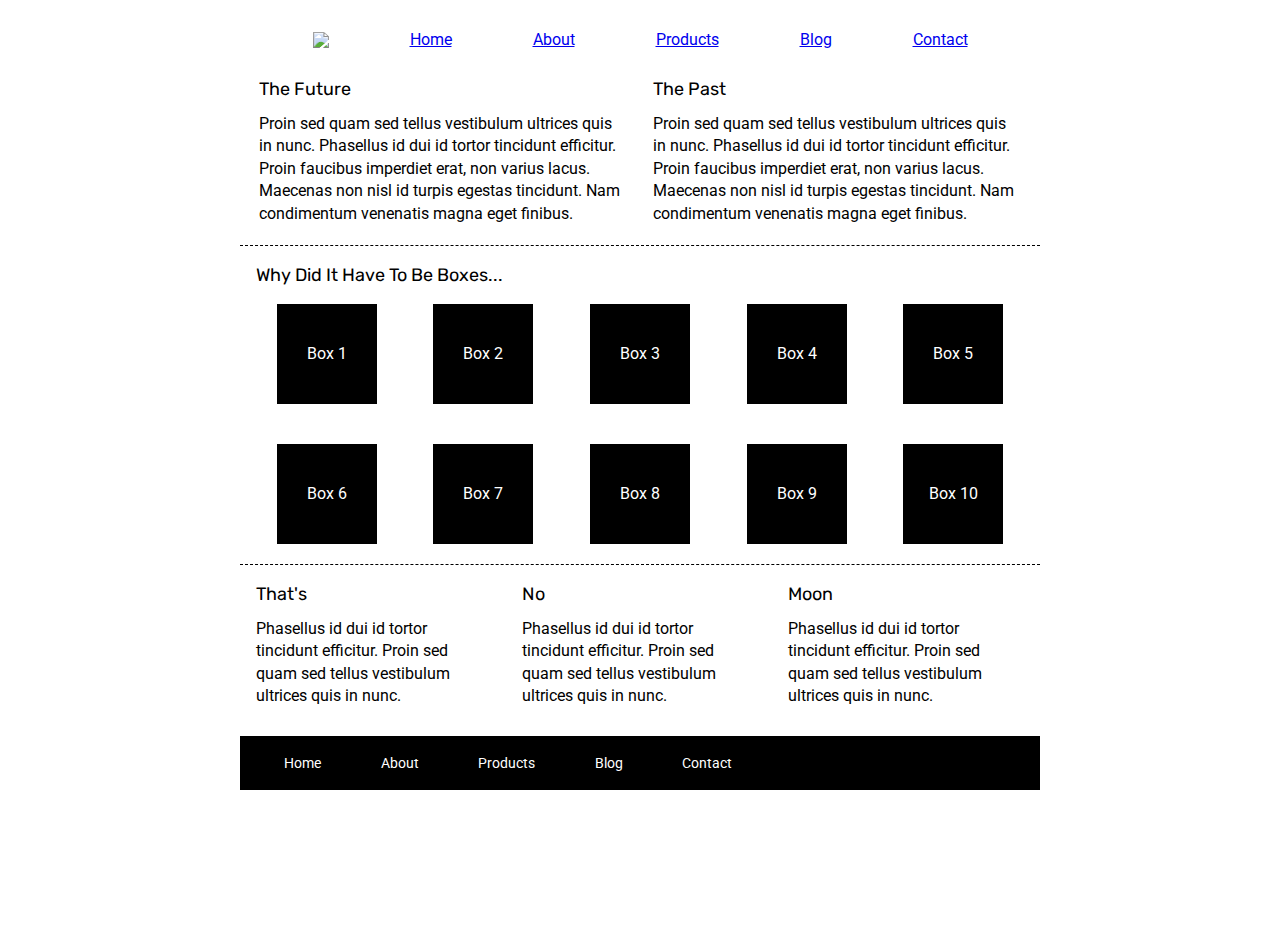
==== index.html @ 77ab04fb "Added nav bar and image" ====
<!doctype html>

<html lang="en">
<head>
  <meta charset="utf-8">

  <title>Sprint Challenge - Home</title>

  <link href="https://fonts.googleapis.com/css?family=Roboto|Rubik" rel="stylesheet">
  <link rel="stylesheet" href="css/index.css">

</head>

<body>
    <div class="container">
   
        <nav>
            <img class="lambda" src="C:\Users\Pariah\lambda\Sprint-Challenge--User-Interface\img\lambda-black.png">
            <a href="index.html">Home</a>
            <a href="about.html">About</a>
            <a href="#">Products</a>
            <a href="#">Blog</a>
            <a href="#">Contact</a>
        </nav>

        <section class="top-content">
            <div class="text-container">
                <h2>The Future</h2>
                <p>Proin sed quam sed tellus vestibulum ultrices quis in nunc. Phasellus id dui id tortor tincidunt efficitur. Proin faucibus imperdiet erat, non varius lacus. Maecenas non nisl id turpis egestas tincidunt. Nam condimentum venenatis magna eget finibus.</p>
            </div>
            <div class="text-container">
                <h2>The Past</h2>
                <p>Proin sed quam sed tellus vestibulum ultrices quis in nunc. Phasellus id dui id tortor tincidunt efficitur. Proin faucibus imperdiet erat, non varius lacus. Maecenas non nisl id turpis egestas tincidunt. Nam condimentum venenatis magna eget finibus.</p>
            </div>
        </section>
        
        <section class="middle-content">
        
            <h2>Why Did It Have To Be Boxes...</h2>
            
            <div class="boxes">
                <div class="box">Box 1</div>
                <div class="box">Box 2</div>
                <div class="box">Box 3</div>
                <div class="box">Box 4</div>
                <div class="box">Box 5</div>
                <div class="box">Box 6</div>
                <div class="box">Box 7</div>
                <div class="box">Box 8</div>
                <div class="box">Box 9</div>
                <div class="box">Box 10</div>
            </div>
        
        </section>

        <section class="bottom-content">

            <div class="text-container">
                <h2>That's</h2>
                <p>Phasellus id dui id tortor tincidunt efficitur. Proin sed quam sed tellus vestibulum ultrices quis in nunc.</p>
            </div>
            <div class="text-container">
                <h2>No</h2>
                <p>Phasellus id dui id tortor tincidunt efficitur. Proin sed quam sed tellus vestibulum ultrices quis in nunc.</p>
            </div>
            <div class="text-container">
                <h2>Moon</h2>
                <p>Phasellus id dui id tortor tincidunt efficitur. Proin sed quam sed tellus vestibulum ultrices quis in nunc.</p>
            </div>

        </section>
        
        <footer>
            <nav>
                <a href="#">Home</a>
                <a href="#">About</a>
                <a href="#">Products</a>
                <a href="#">Blog</a>
                <a href="#">Contact</a>
            </nav>
        </footer>
    </div><!-- container -->        
</body>
</html>
---- css/index.css ----
/* http://meyerweb.com/eric/tools/css/reset/ 
   v2.0 | 20110126
   License: none (public domain)
*/

html, body, div, span, applet, object, iframe,
h1, h2, h3, h4, h5, h6, p, blockquote, pre,
a, abbr, acronym, address, big, cite, code,
del, dfn, em, img, ins, kbd, q, s, samp,
small, strike, strong, sub, sup, tt, var,
b, u, i, center,
dl, dt, dd, ol, ul, li,
fieldset, form, label, legend,
table, caption, tbody, tfoot, thead, tr, th, td,
article, aside, canvas, details, embed, 
figure, figcaption, footer, header, hgroup, 
menu, nav, output, ruby, section, summary,
time, mark, audio, video {
	margin: 0;
	padding: 0;
	border: 0;
	font-size: 100%;
	font: inherit;
	vertical-align: baseline;
}
/* HTML5 display-role reset for older browsers */
article, aside, details, figcaption, figure, 
footer, header, hgroup, menu, nav, section {
	display: block;
}
body {
	line-height: 1;
}
ol, ul {
	list-style: none;
}
blockquote, q {
	quotes: none;
}
blockquote:before, blockquote:after,
q:before, q:after {
	content: '';
	content: none;
}
table {
	border-collapse: collapse;
	border-spacing: 0;
}

* {
    box-sizing: border-box;
}

html, body {
    height: 100%;
    font-family: 'Roboto', sans-serif;
}

h1, h2, h3, h4, h5 {
    font-size: 18px;
    margin-bottom: 15px;
    font-family: 'Rubik', sans-serif;
}

p {
    line-height: 1.4;
}

.container {
    width: 800px;
    margin: 0 auto;
}

nav {
    display: flex;
    flex-direction: row;
    justify-content: space-around;
    margin: 2em;
    align-items: flex-end;
}

nav a:hover {
    color: black;
}

.top-content {
    display: flex;
    flex-wrap: wrap;
    justify-content: space-evenly;
    margin-bottom: 20px;
    border-bottom: 1px dashed black;
}

.top-content .text-container {
    width: 48%;
    padding: 0 1%;
    padding-bottom: 20px;  
}

.middle-content {
    margin-bottom: 20px;
    border-bottom: 1px dashed black;
}

.middle-content h2 {
    padding: 0 2%;
    margin-bottom: 0;
}

.middle-content .boxes {
    display: flex;
    flex-wrap: wrap;
    justify-content: space-evenly;
}

.middle-content .boxes .box {
    width: 12.5%;
    height: 100px;
    background: black;
    margin: 20px 2.5%;
    color: white;
    display: flex;
    align-items: center;
    justify-content: center;
}

.bottom-content {
    display: flex;
    margin: 0 2% 20px;
    justify-content: space-around;
}

.bottom-content .text-container {
    padding-right: 4%;
}

.bottom-content .text-container:last-child {
    padding-right: 0;
}

footer {
    width: 100%;
    background: black;
}

footer nav {
    width: 60%;
    display: flex;
    justify-content: space-between;
    align-items: center;
    padding: 20px 2%;
    font-size: 14px;
}

footer nav a {
    color: white;
    text-decoration: none;
}
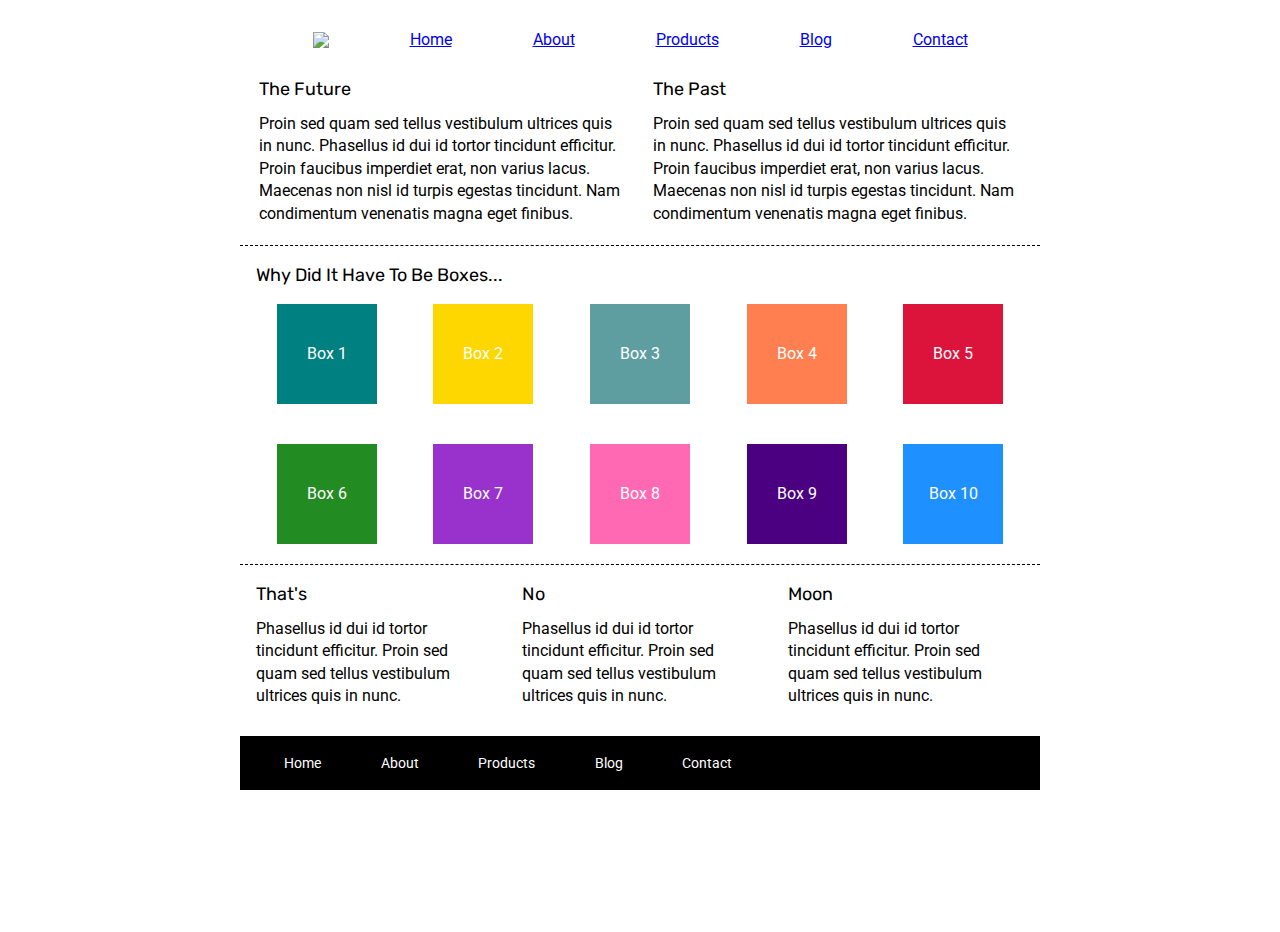
==== commit 31961880: "Index/Home Page complete" ====
--- a/index.html
+++ b/index.html
@@ -39,16 +39,16 @@
             <h2>Why Did It Have To Be Boxes...</h2>
             
             <div class="boxes">
-                <div class="box">Box 1</div>
-                <div class="box">Box 2</div>
-                <div class="box">Box 3</div>
-                <div class="box">Box 4</div>
-                <div class="box">Box 5</div>
-                <div class="box">Box 6</div>
-                <div class="box">Box 7</div>
-                <div class="box">Box 8</div>
-                <div class="box">Box 9</div>
-                <div class="box">Box 10</div>
+                <div class="box" id="box-one">Box 1</div>
+                <div class="box" id="box-two">Box 2</div>
+                <div class="box" id="box-three">Box 3</div>
+                <div class="box" id="box-four">Box 4</div>
+                <div class="box" id="box-five">Box 5</div>
+                <div class="box" id="box-six">Box 6</div>
+                <div class="box" id="box-seven">Box 7</div>
+                <div class="box" id="box-eight">Box 8</div>
+                <div class="box" id="box-nine">Box 9</div>
+                <div class="box" id="box-ten">Box 10</div>
             </div>
         
         </section>
--- a/css/index.css
+++ b/css/index.css
@@ -124,6 +124,43 @@
     justify-content: center;
 }
 
+#box-one {
+    background: teal;
+}
+#box-two {
+    background: gold;
+}
+
+#box-three {
+    background: cadetblue;
+}
+#box-four {
+    background: coral;
+}
+
+#box-five {
+    background: crimson;
+}
+
+#box-six {
+    background: forestgreen;
+}
+
+#box-seven {
+    background: darkorchid;
+}
+#box-eight {
+    background: hotpink;
+}
+#box-nine {
+    background: indigo;
+}
+#box-ten {
+    background: dodgerblue;
+}
+
+
+
 .bottom-content {
     display: flex;
     margin: 0 2% 20px;
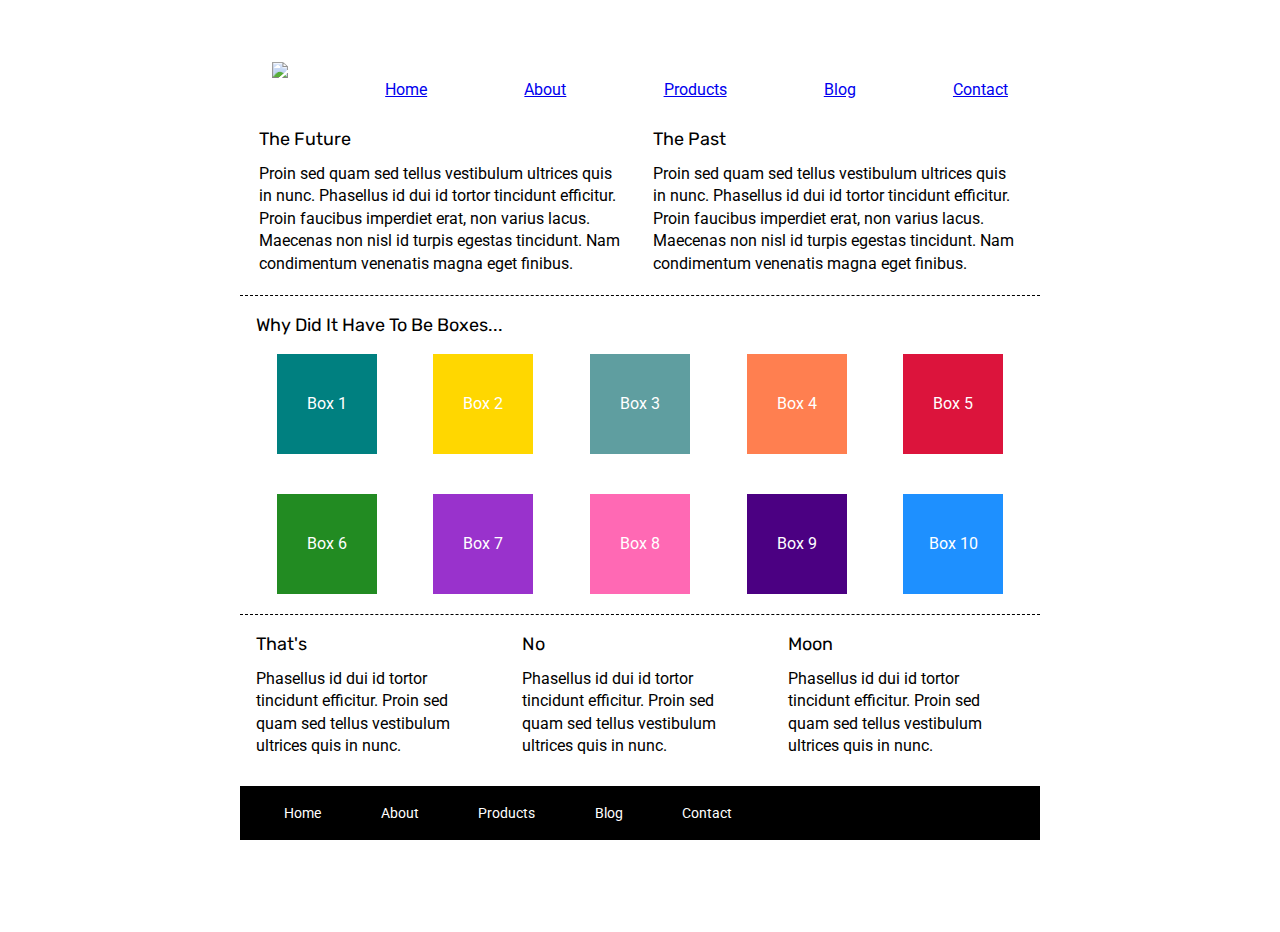
==== commit 9cb1aa00: "complete with Contact page for stretch" ====
--- a/index.html
+++ b/index.html
@@ -15,12 +15,12 @@
     <div class="container">
    
         <nav>
-            <img class="lambda" src="C:\Users\Pariah\lambda\Sprint-Challenge--User-Interface\img\lambda-black.png">
+            <img class="lambda" src="img\lambda-black.png">
             <a href="index.html">Home</a>
             <a href="about.html">About</a>
             <a href="#">Products</a>
             <a href="#">Blog</a>
-            <a href="#">Contact</a>
+            <a href="contact.html">Contact</a>
         </nav>
 
         <section class="top-content">
@@ -72,11 +72,11 @@
         
         <footer>
             <nav>
-                <a href="#">Home</a>
-                <a href="#">About</a>
+                <a href="index.html">Home</a>
+                <a href="about.html">About</a>
                 <a href="#">Products</a>
                 <a href="#">Blog</a>
-                <a href="#">Contact</a>
+                <a href="contact.html">Contact</a>
             </nav>
         </footer>
     </div><!-- container -->        
--- a/css/index.css
+++ b/css/index.css
@@ -74,7 +74,7 @@
 nav {
     display: flex;
     flex-direction: row;
-    justify-content: space-around;
+    justify-content: space-between;
     margin: 2em;
     align-items: flex-end;
 }
@@ -158,9 +158,6 @@
 #box-ten {
     background: dodgerblue;
 }
-
-
-
 .bottom-content {
     display: flex;
     margin: 0 2% 20px;
@@ -192,4 +189,110 @@
 footer nav a {
     color: white;
     text-decoration: none;
+}
+
+
+/* About page starts here*/
+.aboutPage {
+    width: 800px;
+    margin: 0 auto;
+}
+.aboutImage {
+    width: 100%;
+}
+p {
+    width: 100%;
+}
+
+img {
+    margin-bottom: 20px;
+    margin-top: 30px;
+}
+.totalAbout {
+    display: flex;
+    flex-direction: row;
+    justify-content: space-between;
+    flex-wrap: wrap;
+    margin: 20px;
+
+}
+.upperAbout {
+    display: inline-block;
+    width: 100%;
+    margin-top: 1em;
+    margin-bottom: 1em;
+}
+
+.strategyBody {
+    width: 48%;
+    display: flex;
+    flex-direction: column;
+    justify-content: left;
+}
+.learnMore {
+    border: 1px solid black;
+    border-radius: 5px;
+    display: flex;
+    width: 30%;
+    text-align: center;
+    justify-content: center;
+    align-items: center;
+    margin-top: 10px;
+    margin-bottom: 10px;
+}
+.learnButton {
+    display: flex;
+    justify-content: flex-start;
+}
+.bodyBox {
+    width: 46%;
+    text-align: left;
+    border-bottom: 1px solid black;
+}
+.bottomContainer {
+    width: 100%;
+    margin-top: 2em;
+}
+
+.bottomClass {
+    margin-top: 20px;
+}
+
+.supportPara {
+    width: 100%;
+    margin-bottom: 2em;
+}
+.supportBoxUpper {
+    display: flex;
+    flex-direction: row;
+    width: 100%;
+    justify-content: center;
+    align-items: center;
+    border-top: 1px solid black;
+    border-top: 1px solid black;
+}
+
+.leftBox {
+	display: flex;
+	flex-direction: column;
+	justify-content: center;
+	align-items: center;
+	width: 400px;
+	height: 400px;
+	margin: 50px;
+    /* border: 2px solid black; */
+    border-top: 1px solid black;
+    border-bottom: 1px solid black;
+}
+
+.rightBox {
+    display: flex;
+	flex-direction: column;
+	justify-content: center;
+	align-items: center;
+	width: 400px;
+	height: 400px;
+	margin: 50px;
+    border-top: 1px solid black;
+    border-bottom: 1px solid black;
 }